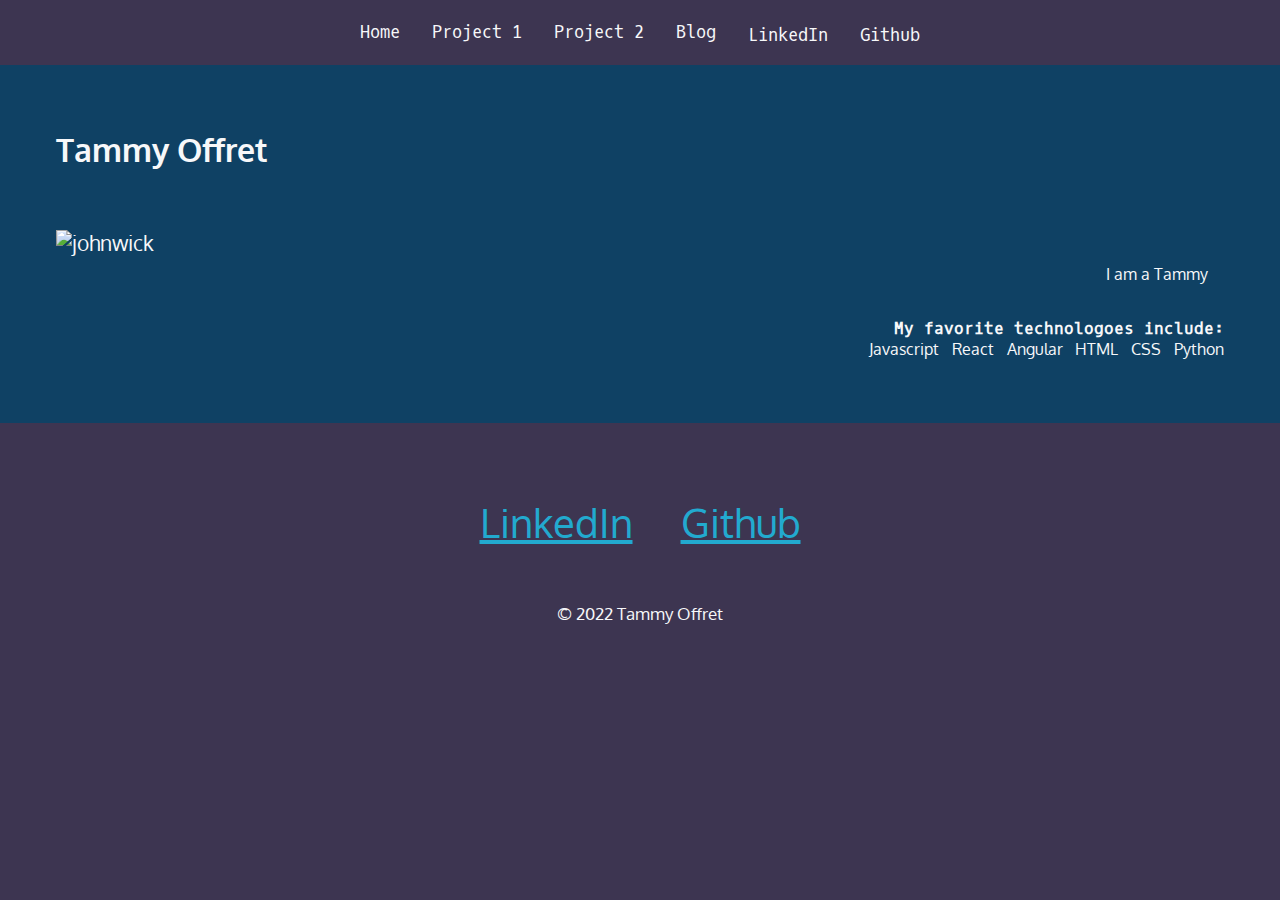
==== blog.html @ bd35c0fb "final portfolio" ====
<!DOCTYPE html>
<html lang="en">

<head>
  <meta charset="UTF-8" />
  <meta http-equiv="X-UA-Compatible" content="IE=edge" />
  <meta name="viewport" content="width=device-width, initial-scale=1.0" />
  <link rel="stylesheet" href="./css/style.css" />
  <link rel="preconnect" href="https://fonts.googleapis.com" />
  <link rel="preconnect" href="https://fonts.gstatic.com" crossorigin />
  <link href="https://fonts.googleapis.com/css2?family=Oxygen&family=Oxygen+Mono&display=swap" rel="stylesheet" />
  <script src="https://kit.fontawesome.com/bc719f0ade.js" crossorigin="anonymous"></script>
  <title>Tammy Offret</title>
</head>

<body>
  <nav>
    <ul>
      <li><a href="index.html">Home</a></li>
      <li><a href="project1.html">Project 1</a></li>
      <li><a href="project2.html">Project 2</a></li>
      <li><a href="blog.html">Blog</a></li>
      <li>
        <a href="https://www.linkedin.com/" target="_blank">
          <i class="fa-brands fa-linkedin" aria-hidden="true"></i>
          <span class="sr-only">LinkedIn</span>
        </a>
      </li>
      <li>
        <a href="https://github.com/" target="_blank">
          <i class="fa-brands fa-github"></i>
          <span class="sr-only">Github</span>
        </a>
      </li>
    </ul>
  </nav>

  <div class="background-dkblue">
    <section id="about-me">
      <h2>Tammy Offret</h2>
      <article>
        <div class="text">
          <p class="my-desc">
            I am a Tammy
          </p>
          <h4>My favorite technologoes include:</h4>
          <ul>
            <li>Javascript</li>
            <li>React</li>
            <li>Angular</li>
            <li>HTML</li>
            <li>CSS</li>
            <li>Python</li>
          </ul>
        </div>
        <img src="./images/johnwick.JFIF" alt="johnwick" />
      </article>
    </section>
  </div>
  <footer class="footer">

    <ul>
      <li>
        <a href="https://www.linkedin.com/" target="_blank"><i class="fa-brands fa-linkedin" aria-hidden="true"></i>
          <span class="sr-only">LinkedIn</span></a>
      </li>
      <li>
        <a href="https://github.com/" target="_blank"><i class="fa-brands fa-github"></i>
          <span class="sr-only">Github</span></a>
      </li>
    </ul>
    <p><small>&copy; 2022 Tammy Offret</small></p>
  </footer>
</body>

</html>
---- css/style.css ----
:root {
  --black: #3d3551;
  --hotmag: #62bcd5;
  --magenta: #22aacf;
  --aqua: hsl(180, 14%, 45%);
  --white: #f7f8fa;
  --dkblue: #0f4164;
  --plum: #6e7bbc;
  --font-size: 1.3rem;
  --mono: 'Oxygen mono', monospace;
  --sans: Oxygen, sans-serif;
}

html {
  box-sizing: border-box;
}
*,
*::before,
*::after {
  box-sizing: inherit;
}

body {
  padding: 0;
  margin: 0;
  font-family: var(--sans);
  font-size: var(--font-size);
  background-color: var(--black);
  color: var(--white);
}


a {
  color: var(--magenta);
}

h1,
h2,
h3,
h4 {
  margin: 0;
}


a:hover {
  color: var(--hotmag);
  text-decoration: none;
}

.background-dkblue {
  background-color: var(--dkblue);
}

.gradient {
  background: linear-gradient(
    90deg,
    rgba(255, 23, 228, 1) 0%,
    rgba(134, 251, 251, 1) 100%
  );
  height: 2px;
}

img {
  width: 100%;
}

.background-plum {
  background-color: var(--plum);
}



.highlited-text {
  color: var(--magenta);
}

/* navbar */

nav {
  font-family: var(--mono);
  font-size: 80%;
  padding: 1rem;
}

nav ul {
  list-style-type: none;
  padding: 0;
  margin: 0;
  display: flex;
  flex-flow: row wrap;
  justify-content: center;
  align-items: center;
  gap: 2rem;
}


nav h1 a {
  font-family: var(--sans);
}


nav a {
  color: var(--white);
  text-decoration: none;
  display: block;
}

nav h1 [class*='fa-'] {
  font-size: 100%;
  color: var(--aqua);
}

.button {
  background-color: var(--magenta);
  color: var(--white);
  padding: 0.5rem;
  border-radius: 5px;
  font-family: var(--mono);
  text-decoration: none;
}

nav a:hover,
nav [class*='fa-']:hover {
  color: var(--magenta);
}

nav [class*='fa-'] {
  font-size: 150%;
  color: var(--aqua);
}


.button:hover {
  color: var(--white);
  background-color: var(--hotmag);
}

/* Intro Styles */

#intro {
  padding: 4rem 1rem 10rem 1rem;
  max-width: 1200px;
  margin: 0 auto;
}

#intro h2 {
  font-size: 4rem;
  font-weight: normal;
}

#contact {
  text-align: center;
  background-color: var(--plum);
  margin: 0 auto;
  width: 400px;
  padding: 3rem 0;
}

#intro p {
  font-size: 1rem;
  line-height: 1.5;
}

#intro .name {
  font-family: var(--mono);
}

.name span {
  font-family: var(--sans);
  font-size: 4rem;
  color: var(--aqua);
  display: block;
}



#contact a {
  margin-top: 3rem;
}

/* Projects section */
#projects {
  padding: 4rem 1rem;
}

#projects h3 {
  color: var(--aqua);
  text-transform: capitalize;
}

#projects h2 {
  font-size: 2rem;
  margin-bottom: calc(2.5rem * 1.5);
}


#projects ul {
  list-style-type: none;
  padding: 0;
  margin: 0;
  display: flex;
  flex-flow: row wrap;
  justify-content: flex-start;
  gap: 0.8rem;
  font-size: 1rem;
}

#projects h4 {
  font-size: 1rem;
  font-family: var(--mono);
}

.project-desc {
  padding: 1rem;
  border-radius: 10px;
  color: var(--white);
  font-size: 1rem;
  line-height: 1.5;
}



#projects img {
  margin: 1.5rem 0 3rem 0;
  border-left: 1px solid var(--aqua);
  border-top: 1px solid var(--aqua);
  border-radius: 25px;
  padding: 0.8rem;
}

/* About me */
#about-me h4 {
  font-size: 1rem;
  font-family: var(--mono);
}

.my-desc {
  padding: 1rem;
  border-radius: 10px;
  color: var(--white);
  font-size: 1rem;
  line-height: 1.5;
}

#about-me {
  padding: 4rem 1rem;
}

#about-me h2 {
  font-size: 2rem;
  margin-bottom: calc(2.5rem * 1.5);
}
#about-me h3 {
  color: var(--aqua);
  text-transform: capitalize;
}


#projects img {
  margin: 1.5rem 0 3rem 0;
  border-left: 1px solid var(--aqua);
  border-top: 1px solid var(--aqua);
  border-radius: 25px;
  padding: 0.8rem;
}

#about-me ul {
  list-style-type: none;
  padding: 0;
  margin: 0;
  display: flex;
  flex-flow: row wrap;
  justify-content: flex-start;
  gap: 0.8rem;
  font-size: 1rem;
}



/* Footer */
footer {
  display: flex;
  flex-direction: column;
  align-items: center;
  padding: 2em 0;
}

footer h2 {
  font-size: 1.5rem;
}

footer ul {
  list-style-type: none;
  padding: 0;
  margin: 2rem 0;
  display: flex;
  flex-flow: row wrap;
  justify-content: center;
  gap: 3rem;
  font-size: 2.5rem;
}

/* Mobile Responsive */

@media (min-width: 850px) {
  nav {
    max-width: 1200px;
    margin: 0 auto;
  }
}

@media (min-width: 550px) {
  article {
    display: grid;
    grid-template-columns: repeat(10, 1fr);
    gap: 0.8rem;
  }
  #projects, #about-me {
    max-width: 1200px;
    margin: 0 auto;
  }
  #projects img, #about-me img {
    grid-column: 1/6;
    grid-row: 1/2;
  }
  .text {
    grid-column: 5/11;
    grid-row: 1/2;
    order: 2;
    text-align: right;
  }
  #projects ul, #about-me ul {
    justify-content: flex-end;
  }

  #projects .reverse .text {
    grid-column: 1/7;
    order: 2;
    text-align: left;
  }
  #projects .reverse img {
    grid-column: 6/11;
    text-align: left;
  }
  #projects .reverse ul {
    justify-content: flex-start;
  }
}
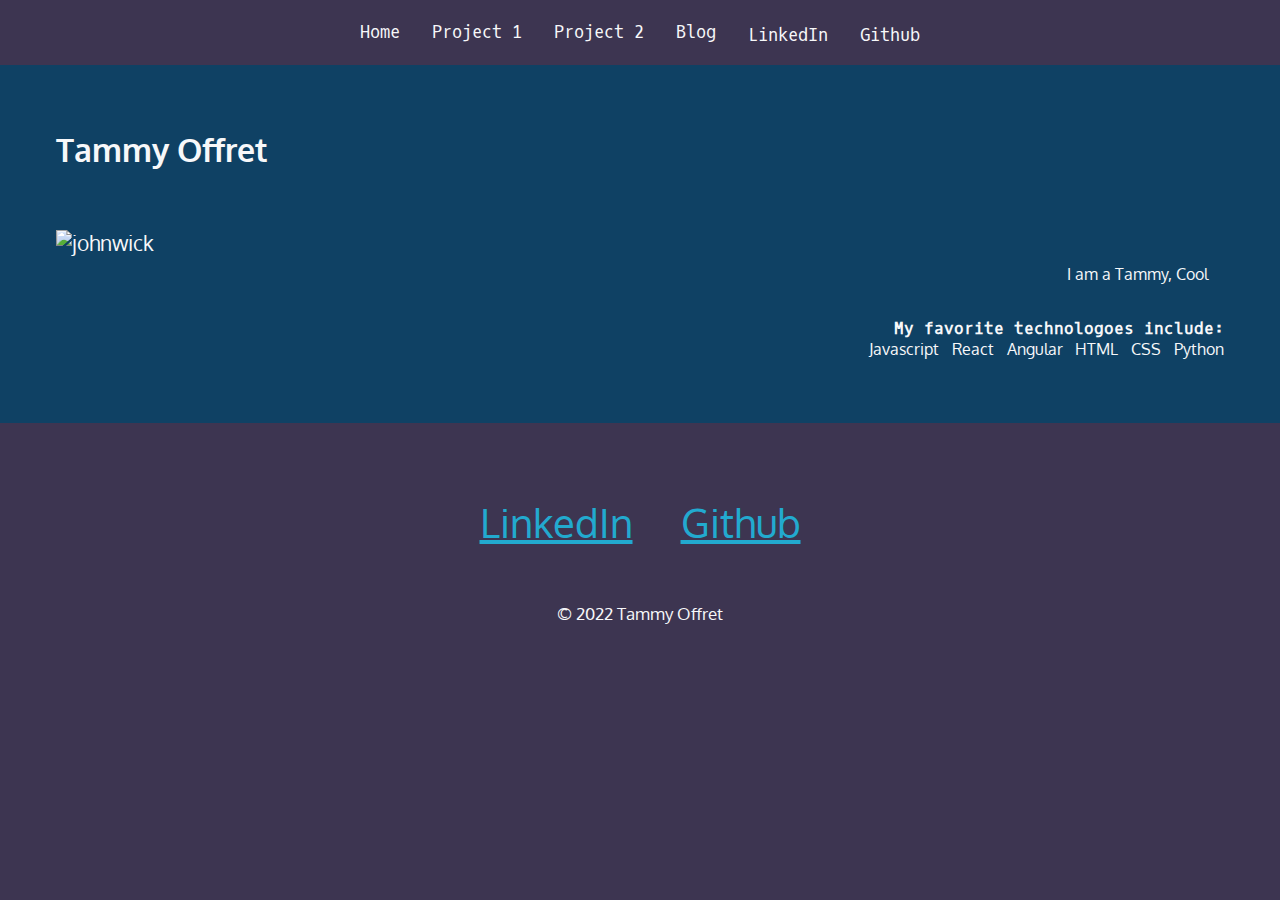
==== commit e1f054a2: "Updated blog html" ====
--- a/blog.html
+++ b/blog.html
@@ -41,7 +41,7 @@
       <article>
         <div class="text">
           <p class="my-desc">
-            I am a Tammy
+            I am a Tammy, Cool
           </p>
           <h4>My favorite technologoes include:</h4>
           <ul>
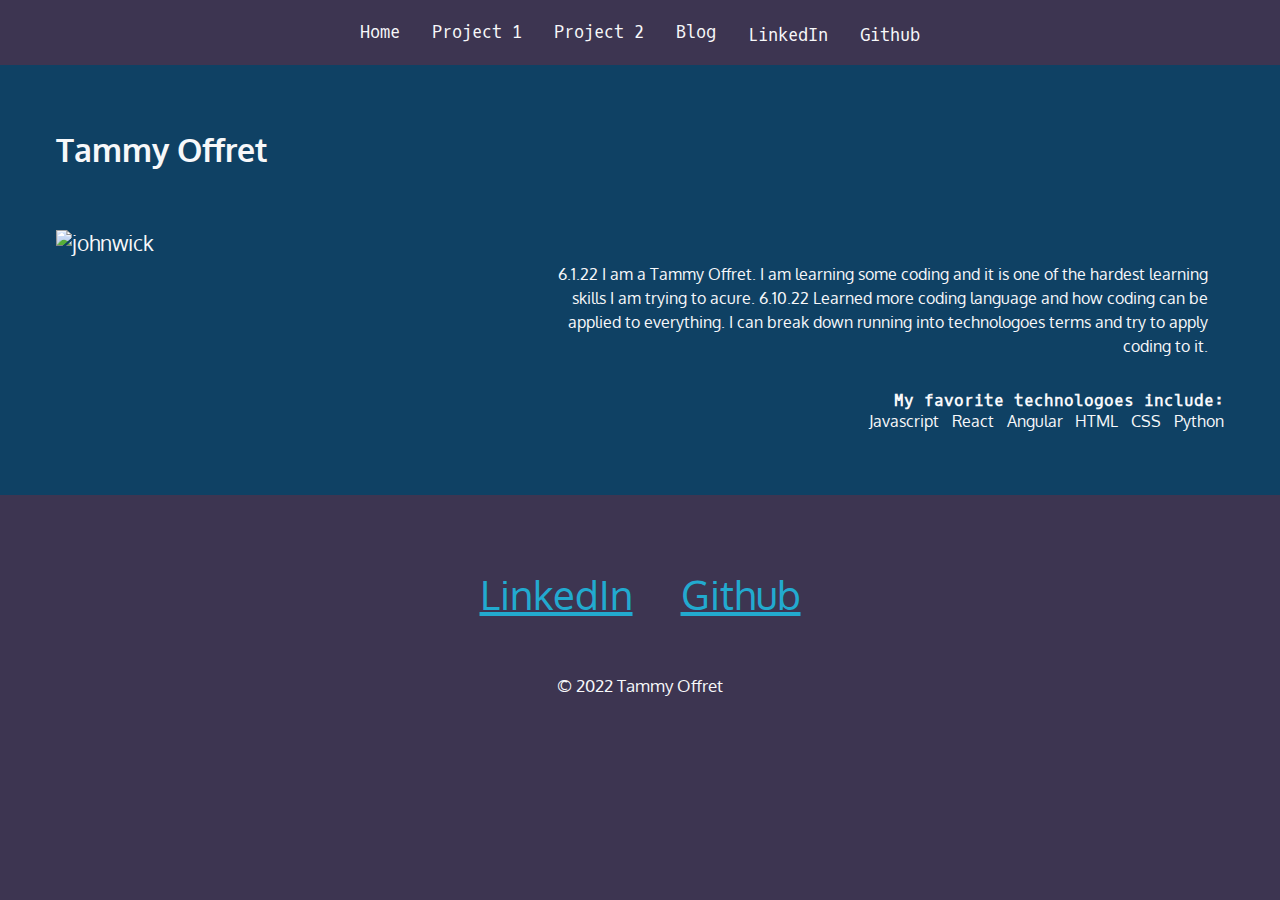
==== commit 02ebc591: "Update blog.html" ====
--- a/blog.html
+++ b/blog.html
@@ -41,7 +41,12 @@
       <article>
         <div class="text">
           <p class="my-desc">
-            I am a Tammy, Cool
+            6.1.22 
+            I am a Tammy Offret. I am learning some coding and it is one of the hardest learning skills I am trying to acure.
+
+            6.10.22 
+              Learned more coding language and how coding can be applied to everything. I can break down running into technologoes terms and try to apply coding to it. 
+
           </p>
           <h4>My favorite technologoes include:</h4>
           <ul>
